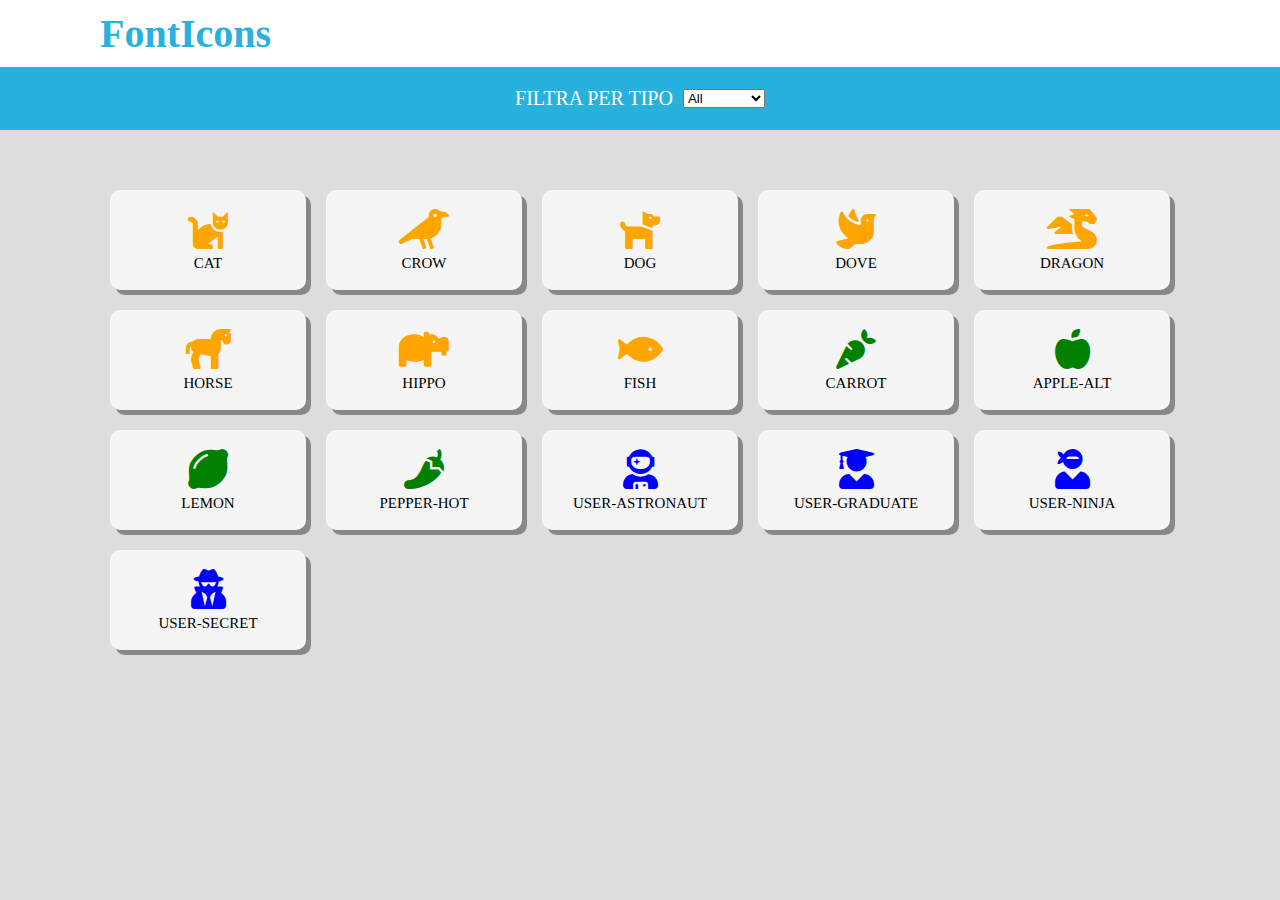
==== bonus/index.html @ 6d1846ca "creata la funzione che crea il colore dinamicamente" ====
<!DOCTYPE html>
<html lang="en">
<head>
    <meta charset="UTF-8">
    <meta http-equiv="X-UA-Compatible" content="IE=edge">
    <meta name="viewport" content="width=device-width, initial-scale=1.0">
    <title>Document</title>
    <link rel="stylesheet" href="https://cdnjs.cloudflare.com/ajax/libs/font-awesome/5.15.4/css/all.min.css" integrity="sha512-1ycn6IcaQQ40/MKBW2W4Rhis/DbILU74C1vSrLJxCq57o941Ym01SwNsOMqvEBFlcgUa6xLiPY/NS5R+E6ztJQ==" crossorigin="anonymous" referrerpolicy="no-referrer" />
    <link rel="stylesheet" href="style.css">
   
</head>
<body>
    <header>
        <div class="navbar-top">
            <div class="container">
                <h1>FontIcons</h1>
            </div>
            
        </div>

        <div class="navbar-bottom">
            <div class="container flex-center">

                <span>Filtra per tipo</span>
                
                <select  id="type-filter">
                    <option value="">All</option>
                    <option value="animal">Animal</option>
                    <option value="vegetable">Vegetable</option>
                    <option value="user">User</option>
                </select>
            </div>
            

        </div>
    </header>

    <main>
        <div class="container">
            <div id="icons-container">
                <!--
                <div class="icon">
                    <div class="item flex-center">
                        <i class="fas fa-cat"></i>
                        <div class="item-text">
                            <span>Cat</span>
                        </div>
                    </div>
                </div>
                -->

            
                

                

                
            </div>

        </div>
    </main>
    
    



    <script type="text/javascript" src="main.js"></script>
</body>
</html>
---- bonus/style.css ----
/*common rule*/
*{
    padding: 0;
    margin: 0;
    box-sizing: border-box;
}

body{
    background-color: #dddddd;
}

.container{
    max-width: 1080px;
    width: 100%;
    margin: 0px auto;
}

.flex-center{
    display: flex;
    justify-content: center;
    align-items: center;
}
/*HEADER*/
/*navbar top*/
header .navbar-top{
    background-color: #fff;
    color: #29b1dd;
}

header .navbar-top h1{
    font-size: 40px;
    padding: 10px 0px;
}
/*navbar bottom*/
header .navbar-bottom{
    background-color: #29b1dd;
    color: #fff;
    font-size: 20px;
    padding: 20px;
    text-transform: uppercase;
}

#type-filter{
    margin-left: 10px;
}

/*MAIN*/

/*icons-container*/

#icons-container{
    margin-top: 50px;
    display: flex;
    flex-wrap: wrap;
}

.icon{
    width: calc(100% / 5);
    padding: 10px;
}

.item{
    width: 100%;
    box-shadow: 5px 5px #888888;
    height: 100px;
    border-radius: 10px;
    flex-direction: column;
    background-color: #f5f5f5;
    
}

.item i{
    font-size: 40px;
}

.item span{
    font-size: 15px;
    text-transform: uppercase;
    
}

.item-text{
    padding-top: 5px;
}
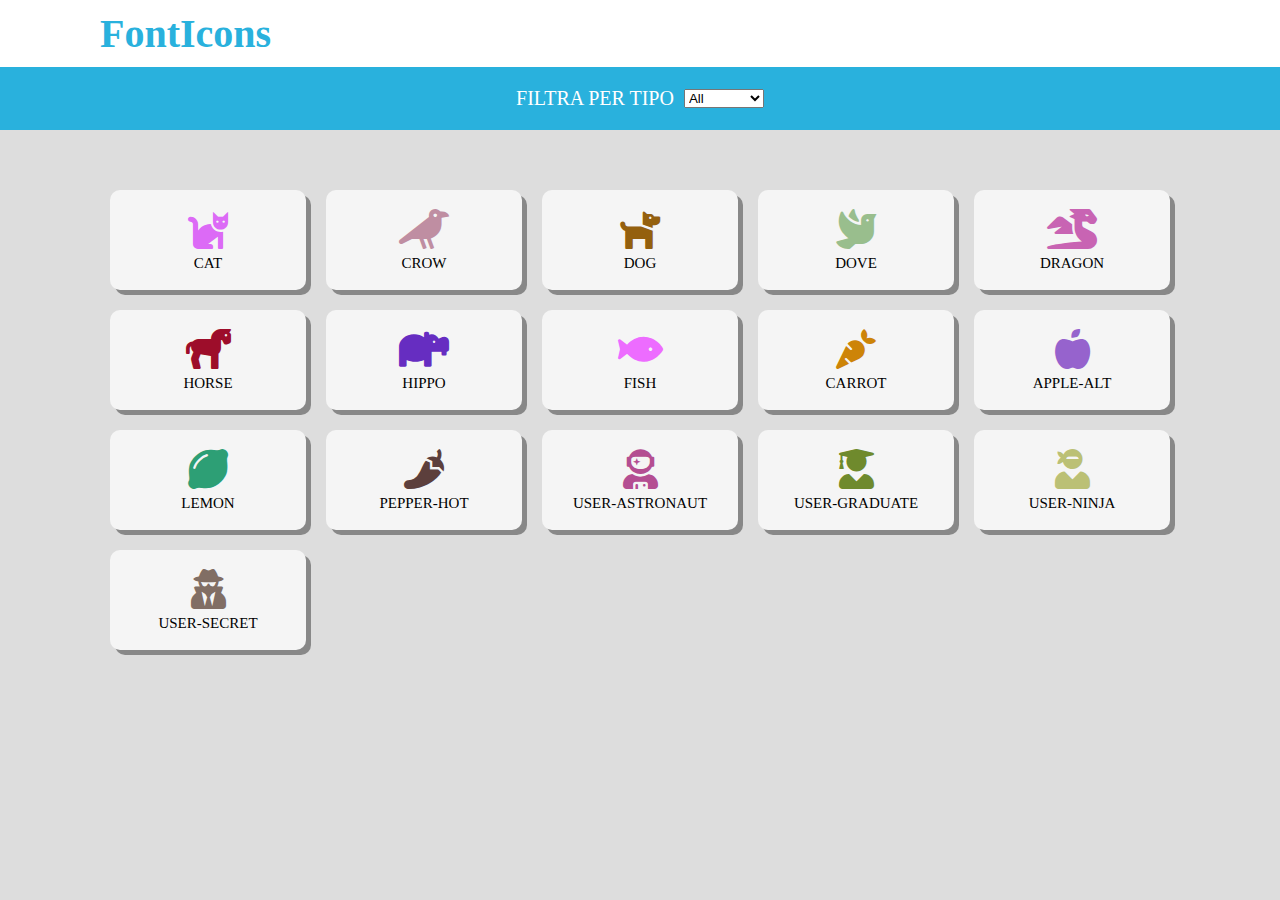
==== commit e8b27f73: "Esercizi Bonus completati" ====
--- a/bonus/index.html
+++ b/bonus/index.html
@@ -24,10 +24,10 @@
                 <span>Filtra per tipo</span>
                 
                 <select  id="type-filter">
-                    <option value="">All</option>
+                <!--<option value="">All</option>
                     <option value="animal">Animal</option>
                     <option value="vegetable">Vegetable</option>
-                    <option value="user">User</option>
+                    <option value="user">User</option> -->
                 </select>
             </div>
             
@@ -38,32 +38,20 @@
     <main>
         <div class="container">
             <div id="icons-container">
-                <!--
-                <div class="icon">
+                <!--<div class="icon">
                     <div class="item flex-center">
                         <i class="fas fa-cat"></i>
                         <div class="item-text">
                             <span>Cat</span>
                         </div>
                     </div>
-                </div>
-                -->
-
-            
-                
-
-                
-
-                
+                </div> -->    
             </div>
 
         </div>
     </main>
     
     
-
-
-
     <script type="text/javascript" src="main.js"></script>
 </body>
 </html>